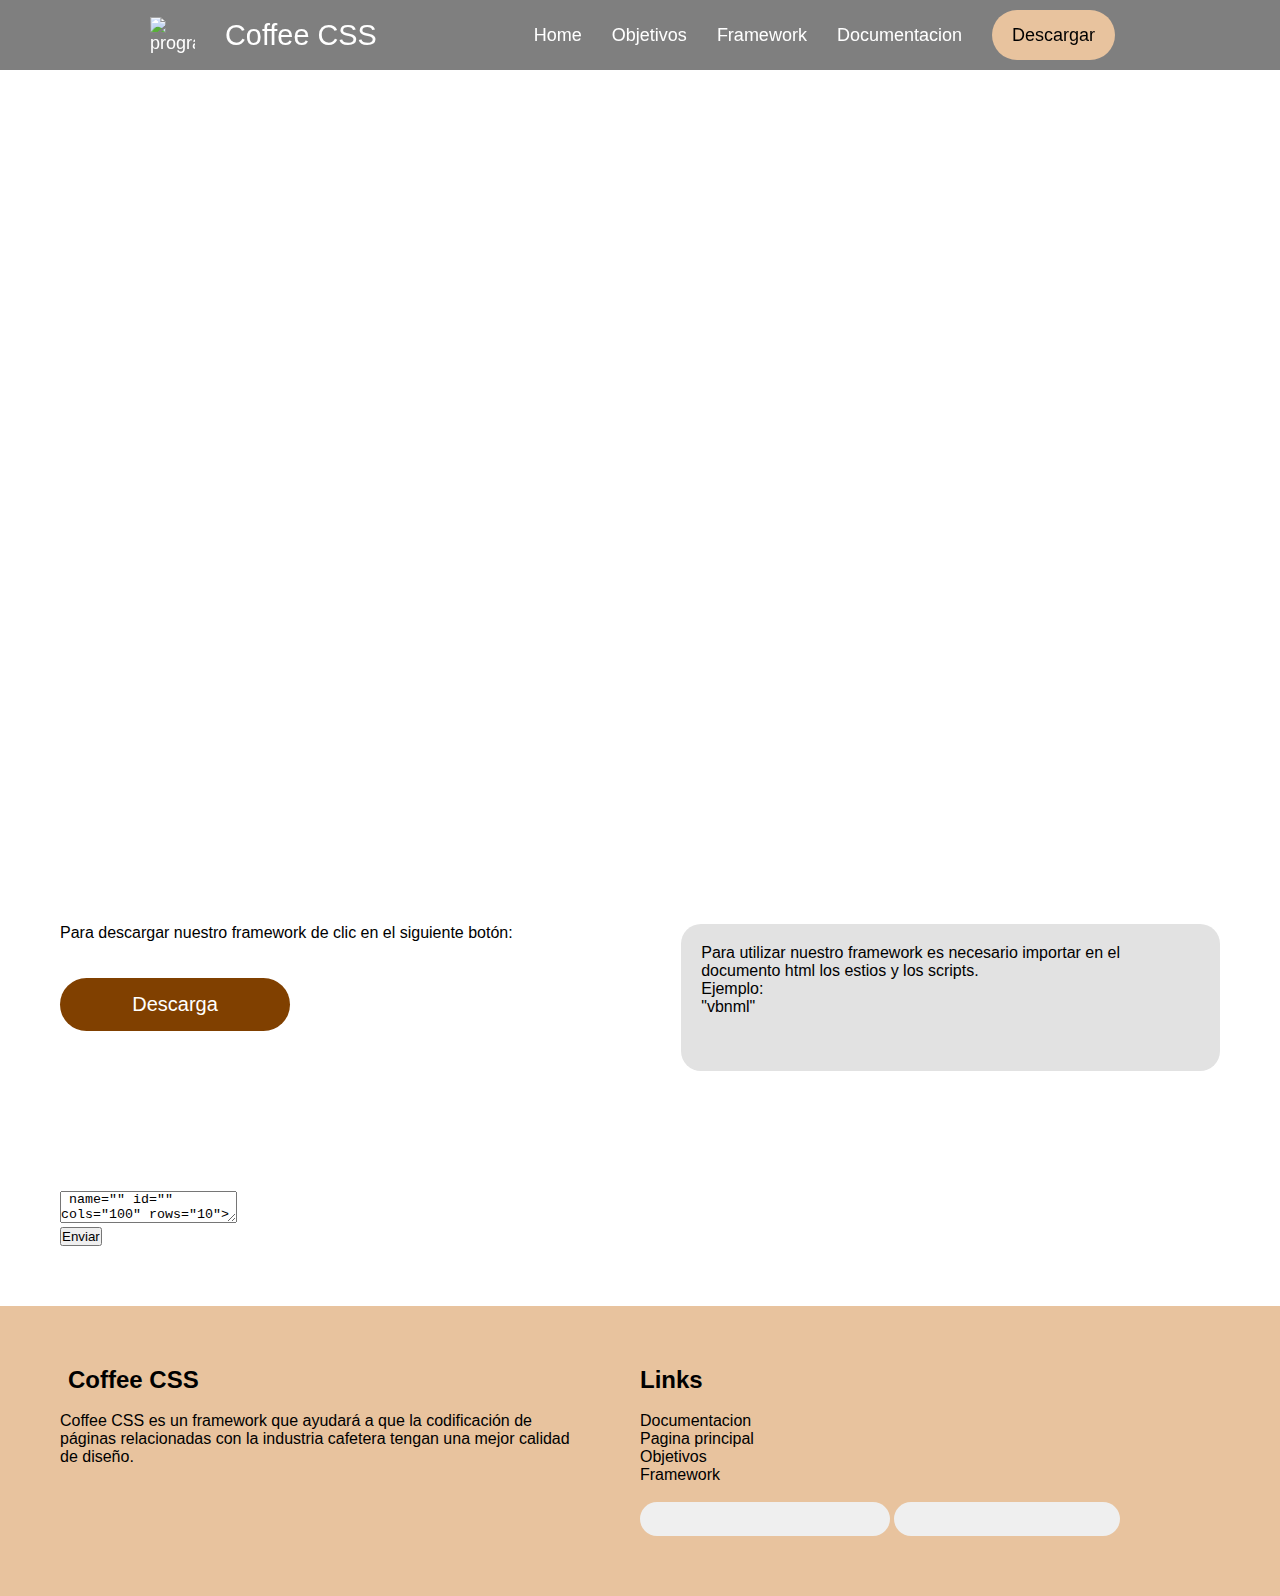
==== web/index.html @ fa158384 "correccion de errores" ====
<!DOCTYPE html>
<html lang="es">
    <head>
        <meta charset="UTF-8" />
        <meta http-equiv="X-UA-Compatible" content="IE=edge" />
        <meta name="viewport" content="width=device-width, initial-scale=1.0" />
        <link rel="shortcut icon" href="/web/img/Copia de Recurso 9.png" type="image/x-icon">
        <link href="https://fonts.googleapis.com/icon?family=Material+Icons"
      rel="stylesheet">
        <link rel="stylesheet" href="/web/css/styles.css" />
        <title>Coffee CSS</title>
    </head>
    <body class="body">
        
        

        <!--HEADER-->
        <header class="topheader">
            <!--NAVBAR-->
            <nav class="topnav">
                <a href="#" class="logo">
                <img
                    src="/web/img/Recurso 8.png"
                    alt="programador"
                />
                <div class="logotype">
                    Coffee CSS
                </div>
                </a>

                <button class="open-menu" aria-label="Abrir menú">
                    <img src="/web/img/hamburger-icon.svg" alt="abrir menú" />
                </button>

                
                    <button class="close-menu" aria-label="Cerrar menú">
                        <img src="/web/img/close-icon.svg" alt="cerrar menú" style="margin-top: 12px; margin-right: -8px;"/>
                    </button>
                    <ul class="menu">
                    <li><a href="#" class="links">Home</a></li>
                    <li><a href="#Objetivos" class="links">Objetivos</a></li>
                    <li><a href="#DescargaF" class="links">Framework</a></li>
                    <li><a href="/web/doc.html" class="links">Documentacion</a></li>
                    <li><button class="descarga">Descargar</button></li>
                </ul>
            </nav>
        </header>

        <button onclick="topFunction()" id="myBtn" title="Go to top">
            <span class="material-icons">
                expand_less
                </span>
        </button>


        <!--MAIN-->
        <section class="principal">
            <h1 class="titulo">Simple, Elegante y Delicioso</h1>
            <p class="subt">Coffee CSS es un framework que ayudará a que la codificación de páginas relacionadas con la industria cafetera tengan 
                una mejor calidad de diseño.</p>
        </section>

        <section id="Objetivos">
            <div class="contenidoO">

            </div>
        </section>

        <section class="zonaD" id="DescargaF">
            <div class ="download">
                <div class="downloadC">
                    <p>Para descargar nuestro framework de clic en el siguiente botón:</p>
            
                    <br>
                    <br>
                    <a href="Coffee.zip" download='image' download class="des">
                        Descarga
                    </a>
                </div>
                
                <div class = "samples">
                    <p>Para utilizar nuestro framework es necesario importar en el documento html los estios y los scripts.</p>
                    <p>Ejemplo:</p>
                    <p>"vbnml"</p>

                </div>
            </div>
        </section>


        

        <section class="Formulario">
            <div class="formularioc">
                <form action="">
                    <textarea> name="" id="" cols="100" rows="10"></textarea>
                    <br>
                    <input type="submit" value="Enviar">
                </form>
            </div>
        </section>




        <footer id="footer">
            <div class="contenido">
                <div class="footerC">
                
                    <h2><img src="/web/img/Recurso 8.png" alt="" width="16px" style="margin-right: 8px;">Coffee CSS</h2>
                    <br>
                    <p>Coffee CSS es un framework que ayudará a que la codificación de páginas relacionadas con la industria cafetera tengan 
                        una mejor calidad de diseño.</p>
                    <br>
                    
                </div>
                
                <div class="footerL">
                    <h2>Links</h2>
                    <br>
                    <a href="/web/doc.html">Documentacion</a>
                    <a href="#">Pagina principal</a>
                    <a href="#">Objetivos</a>
                    <a href="#">Framework</a>
                    <br>
                    <button class="theme-btn" onclick="setTheme('light')" title="Light mode"><span class="material-icons">
                        light_mode
                        </span></button>
                    <button class="theme-btn" onclick="setTheme('dark')" title="Dark mode"><span class="material-icons">
                        dark_mode
                        </span></button>
                </div>
            </div>
        </footer>

        

        <script src="/web/js/scripts.js"></script>
        <script src="/web/js/animations.js"></script>
    </body>
</html>
---- web/css/styles.css ----
/*Tipografias*/
@font-face {
  font-family: CoffeeAndTea;
  src: url(/web/fonts/coffee+teademo-Regular.ttf);
}

@font-face {
  font-family: Poppins;
  src: url(/web/fonts/Poppins-Regular.ttf);
}

/* Esquema de colores*/
:root,
:root.light {
  --bg-color: #fff;
  --text-color: #123;
  --primary:#e8c39e;
  --secundary:#9e6730;
  --terciary:#f3dbc3;
  --accentcolor:#804000;
  --colort:#fff;


  --theme-color: white;
  --primary-color: #124f88;
  --secundary-color: #F7C331;
  --text-color-inverse: white;
  --text-color: black;
  --navbar-shallow-color: #e5e5e5;
  --menu-mobile-background-color: #3A4460;
}
 
:root.dark {
  --bg-color: #121212;
  --text-color: #ffffff;
  --primary:#9e6730;
  --secundary:#804000;
  --terciary:#eaccad;
  --accentcolor:#f3dbce;
  --colort:#fff;


  --theme-color: white;
  --primary-color: #124f88;
  --secundary-color: #F7C331;
  --text-color-inverse: black;
  --text-color: white;
  --navbar-shallow-color: #e5e5e5;
  --menu-mobile-background-color: #3A4460;
}

*{
  margin: 0;
  padding: 0;
}

html{
  scroll-behavior: smooth;
}

/*Body*/
.body {
  font-family: 'Poppins', sans-serif;
  background-image: url("/web/img/fondo1.jpeg");
  color: var(--text-color);
  width: 100vw;
}

a {
  text-decoration: none;
  color: var(--text-color);
}

/*Header*/
.topheader {
  background-color: rgba(0, 0, 0, 0.5);
  position: fixed;
  left: 0;
  top: 0;
  width: 100%;
  
}

.topnav {
  display: flex;
  justify-content: space-between;
  padding: 10px;
  max-width: 980px;
  margin: 0 auto;
}

/* Logo */

.logo {
  display: flex;
  align-items: center;
  font-size: 18px;
  font-weight: 500;
  color: var(--colort);
}

.logo img {
  border-radius: 0%;
  width: 15%;
  margin-right: 10px;
}

/* Menu */
.menu {
  display: flex;
  list-style: none;
  margin: 0;
  padding: 0;
}

.menu li {
  padding: 0 15px;
}

.menu a {
  color: var(--colort);
  font-size: 18px;
  font-weight: 500;
  line-height: 50px;

  position: relative;
}
.menu button {
  color: black;
  font-size: 18px;
  font-weight: 500;
  line-height: 50px;
  border: none;
  border-radius: 30px;
  padding: 0 20px;
  position: relative;
}
.descarga{
  font-family: 'Poppins',sans-serif;
  background-color: var(--primary);
}

.open-menu,
.close-menu {
  display: none;
}

.logotype {
  display: flex;
  justify-content: center;
  font-family: 'CoffeeAndTea', sans-serif;
  font-size: 1.6em;
  margin-left: 20px;
}

/*Principal*/
.principal{
  width: 100vw;
  height: 500px;
}
.titulo{
  margin-top: 300px;
  color: var(--colort);
  font-family: CoffeeAndTea;
  text-align: center;
  font-size: 5em;
  margin-bottom: 50px;
}
.subt{
  color: var(--colort);
  text-align: center;
  font-size: 1em;

  padding-left: 30px;
  padding-right: 30px;
}

.Formulario{
  background-color: var(--bg-color);
  width: 100vw;
  height: auto;
}
.formularioc{
  padding: 60px;
}
form{

  justify-content: center;
}

/*Footer*/
footer{
  width: 100%;
  height: auto;
  background-color: var(--primary);
}
.contenido{
  display: flex;
  flex-wrap: wrap;
  padding: 60px;
}

.footerC{
  margin-right: 5%;
  width: 45%;
}
.footerL{
  width: 50%;
}
.footerL a{
  display: block;
}

.theme-btn{
  border: none;
  border-radius: 20px;
  padding: 5px;
  font-size: 1pt;
}

.des{
  display: block;
  background: var(--accentcolor);
  color: var(--text-color-inverse);
  padding: 15px;
  cursor: pointer;
  text-decoration: none;
  width: auto;
  max-width: 200px;
  text-align: center;
  border-radius: 30px;
  font-size: 20px;
}

.download {
display: flex;
flex-wrap: wrap;
padding: 60px;
padding-top: 124px;
justify-content: space-between;
}
.downloadC{
  width: 50%;
  margin-bottom: 40px;
}

.samples{
  width: 43%;
  color: black;
  background-color: rgb(226, 226, 226);
  padding: 20px;
  border-radius: 20px;
}
.zonaD{
  background-color: var(--bg-color);
  width: 100%;
  height: auto;
}


@media (min-width: 481px) and (max-width: 768px) {
  .topheader{
    backdrop-filter: none;
  }
  /* Menu */
  .menu {
    flex-direction: column;
    position: fixed;
    left: 0;
    top: 0;
    width: 100%;
    align-items: center;
    background-color: var(--primary);
    height: 100%;
    overflow-y: auto;

    opacity: 0;
    pointer-events: none;
    transition: opacity 0.3s;
  }

  .titulo{
    margin-top: 250px;
    font-size: 4em;
  }

  .menu li {
    padding: 0;
  }

  .menu a {
    color: var(--colort);
    line-height: 60px;
  }
  
  .descarga{
    margin-top: 20px;
    background-color: white;
  }

  .open-menu,
  .close-menu {
    display: block;
    border: none;
    background: none;
    cursor: pointer;
  }

  .close-menu {
    align-self: flex-end;
  }

  .menu_opened {
    opacity: 1;
    pointer-events: all;
  }

  .open-menu:focus:not(:focus-visible),
  .close-menu:focus:not(:focus-visible) {
    outline: none;
  }
  .footerC{
    margin-right: 0px;
    margin-bottom: 10px;
    width: 100%;
  }
  .footerL{
    width: 100%;
  }
  .downloadC{
    width: 100%;
  }
  .samples{
    width: 100%;

  }
}
@media (max-width: 480px) {
  .topheader{
    backdrop-filter: none;
  }
  /* Menu */
  .menu {
    flex-direction: column;
    position: fixed;
    left: 0;
    top: 0;
    width: 100%;
    align-items: center;
    background-color: var(--primary);
    height: 100%;
    overflow-y: auto;
    opacity: 0;
    pointer-events: none;
    transition: opacity 0.3s;
  }
  
  .titulo{
    margin-top: 200px;
    font-size: 2.9em;
  }

  .menu li {
    padding: 0;
  }

  .menu a {
    color: var(--colort);
    line-height: 60px;
  }

  .descarga{
    margin-top: 20px;
    background-color: white;
  }

  .open-menu,
  .close-menu {
    display: block;
    border: none;
    background: none;
    cursor: pointer;
  }

  .close-menu {
    align-self: flex-end;
  }

  .menu_opened {
    opacity: 1;
    pointer-events: all;
  }

  .open-menu:focus:not(:focus-visible),
  .close-menu:focus:not(:focus-visible) {
    outline: none;
  }
  .footerC{
    width: 100%;
    margin-right: 0px;
    margin-bottom: 10px;
  }
  .footerL{
    width: 100%;
  }
  .downloadC{
    width: 100%;
  }
  .samples{
    width: 100%;
  }
}




#myBtn {
  display: none; /* Hidden by default */
  position: fixed; /* Fixed/sticky position */
  bottom: 20px; /* Place the button at the bottom of the page */
  right: 30px; /* Place the button 30px from the right */
  z-index: 99; /* Make sure it does not overlap */
  border: none; /* Remove borders */
  outline: none; /* Remove outline */
  background-color: var(--accentcolor); /* Set a background color */
  color: var(--text-color-inverse); /* Text color */
  cursor: pointer; /* Add a mouse pointer on hover */
  padding: 10px; /* Some padding */
  border-radius: 20px; /* Rounded corners */
  font-size: 18px; /* Increase font size */
  width: 48px;
}

#myBtn:hover {
  background-color: #555; /* Add a dark-grey background on hover */
}
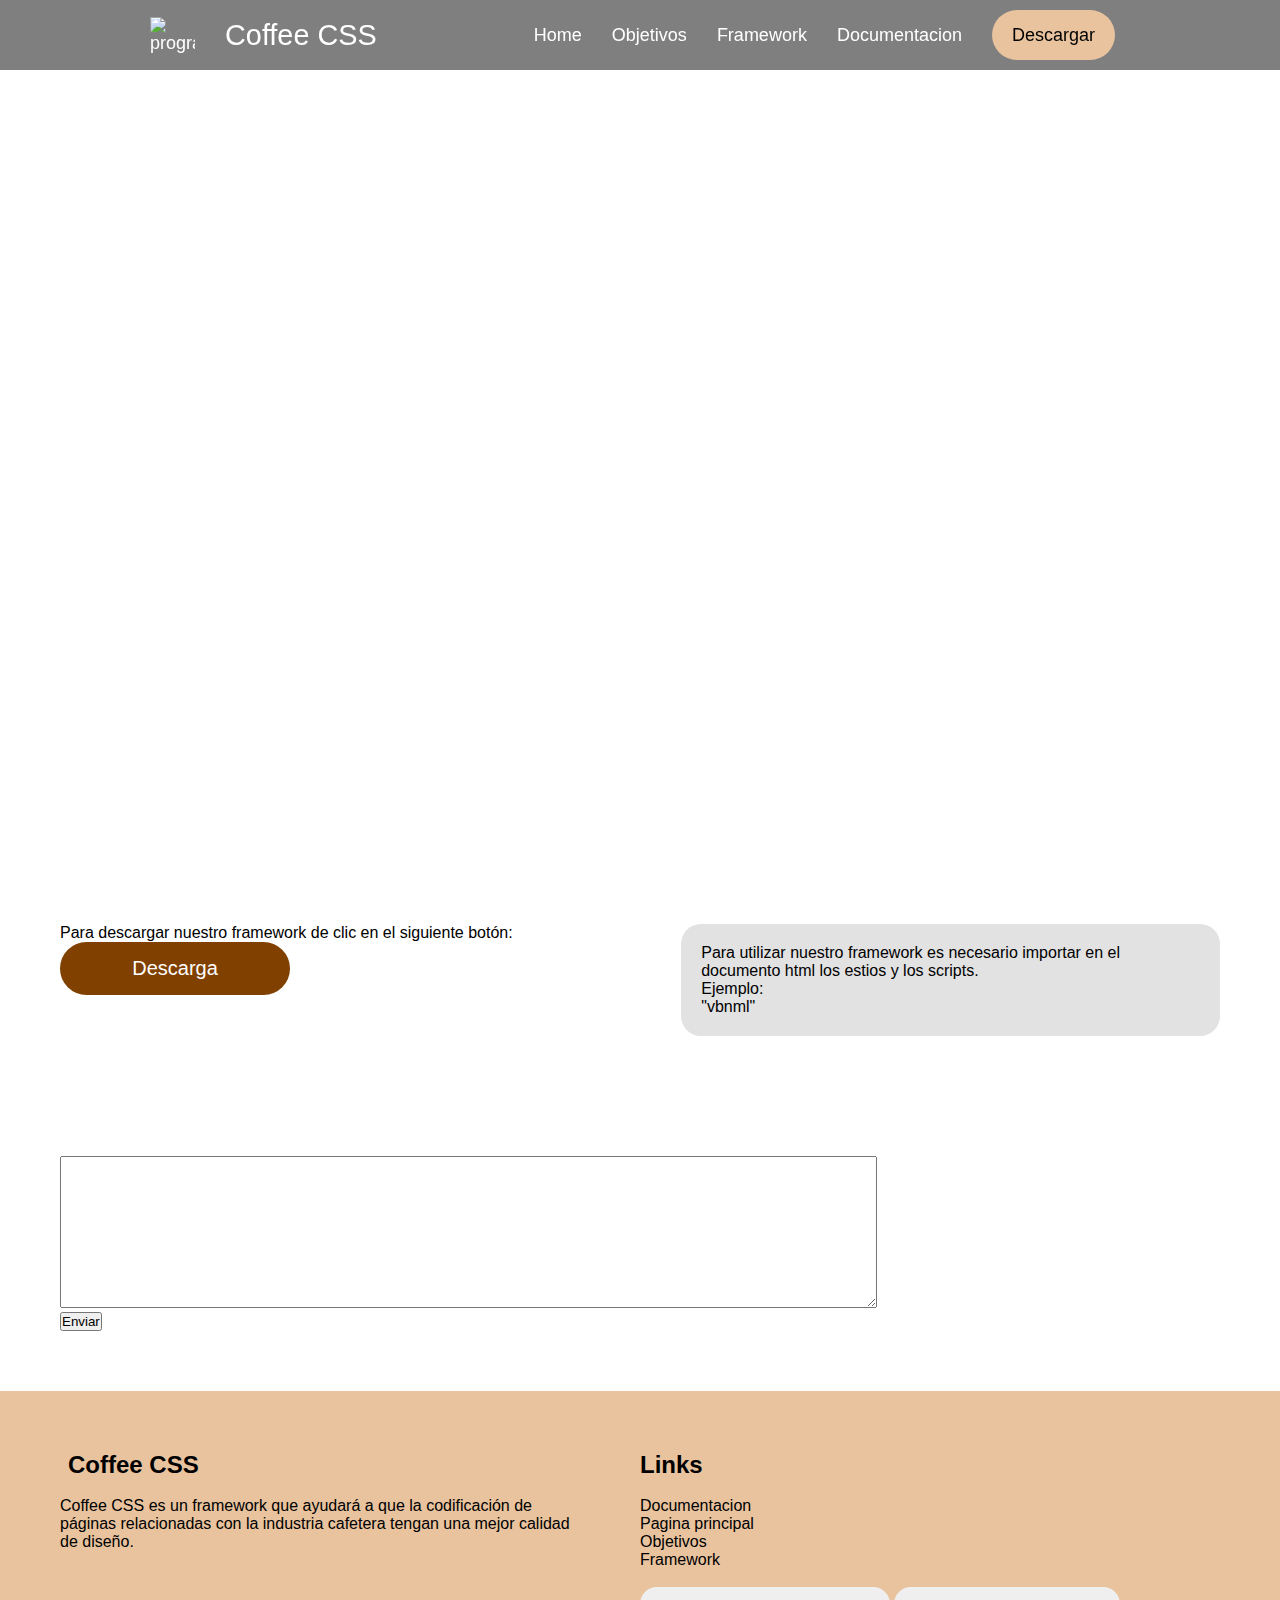
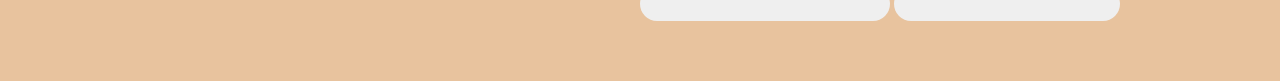
==== commit 88ee086b: "correccion de errores" ====
--- a/web/index.html
+++ b/web/index.html
@@ -71,8 +71,7 @@
                 <div class="downloadC">
                     <p>Para descargar nuestro framework de clic en el siguiente botón:</p>
             
-                    <br>
-                    <br>
+                   
                     <a href="Coffee.zip" download='image' download class="des">
                         Descarga
                     </a>
@@ -93,7 +92,7 @@
         <section class="Formulario">
             <div class="formularioc">
                 <form action="">
-                    <textarea> name="" id="" cols="100" rows="10"></textarea>
+                    <textarea name="" id="" cols="100" rows="10"></textarea>
                     <br>
                     <input type="submit" value="Enviar">
                 </form>
--- a/web/css/styles.css
+++ b/web/css/styles.css
@@ -55,7 +55,7 @@
 }
 
 html{
-  scroll-behavior: smooth;
+  --scroll-behavior: smooth;
 }
 
 /*Body*/
@@ -78,7 +78,7 @@
   left: 0;
   top: 0;
   width: 100%;
-  
+  --webkit-backdrop-filter: blur(0.3em);
 }
 
 .topnav {
@@ -184,7 +184,7 @@
   padding: 60px;
 }
 form{
-
+  display: --ms-grid;
   justify-content: center;
 }
 
@@ -260,7 +260,7 @@
 
 @media (min-width: 481px) and (max-width: 768px) {
   .topheader{
-    backdrop-filter: none;
+    --webkit-backdrop-filter: none;
   }
   /* Menu */
   .menu {
@@ -337,7 +337,7 @@
 }
 @media (max-width: 480px) {
   .topheader{
-    backdrop-filter: none;
+    --webkit-backdrop-filter: none;
   }
   /* Menu */
   .menu {
